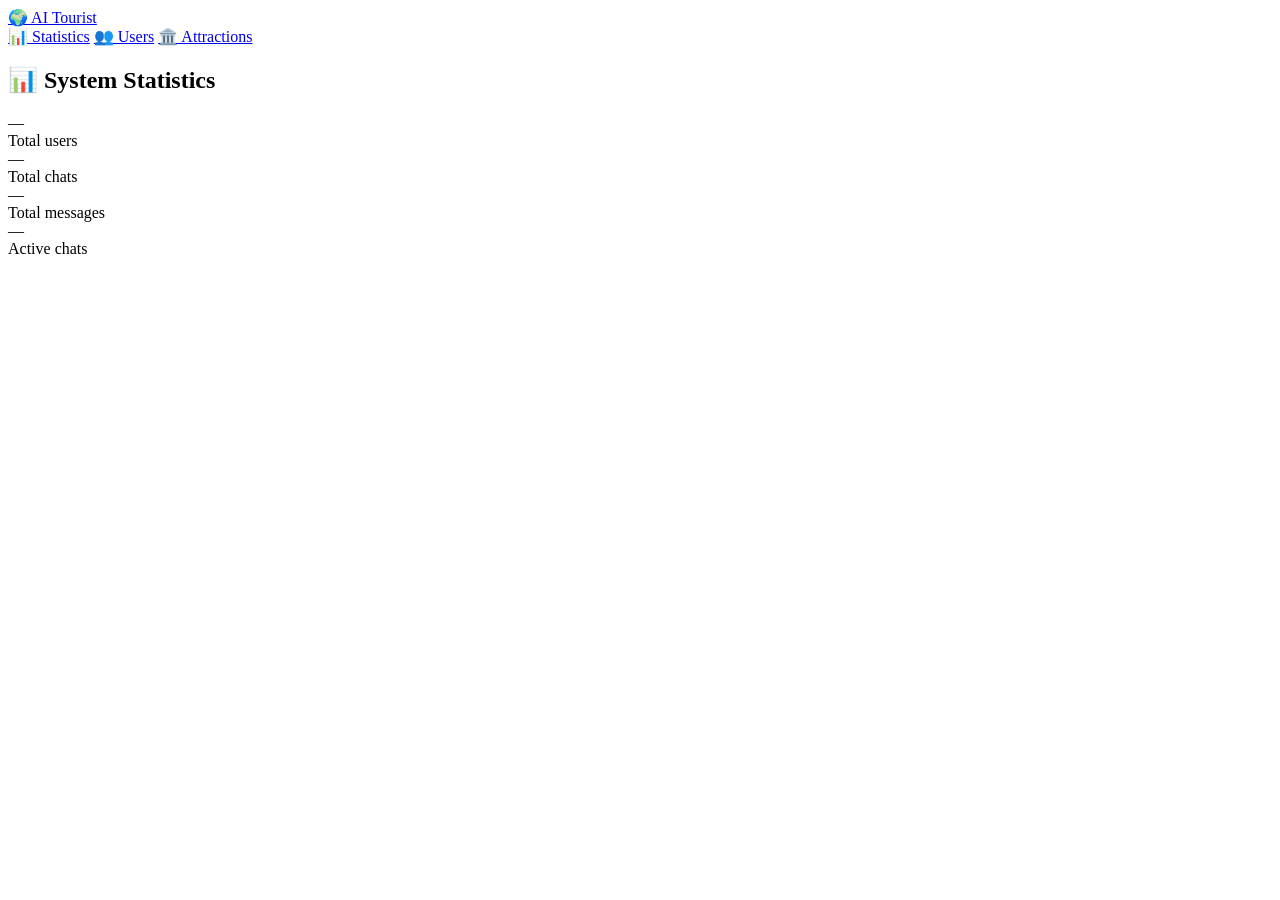
==== frontend/admin.html @ 30f40834 "first commit" ====
<!DOCTYPE html>
<html lang="en">
<head>
  <meta charset="UTF-8">
  <meta name="viewport" content="width=device-width, initial-scale=1.0">
  <title>Admin Panel — AI Tourist</title>
  <link rel="stylesheet" href="/static/css/style.css">
</head>
<body>
  <nav class="navbar">
    <a href="/" class="navbar-brand"><span>🌍</span> AI Tourist</a>
    <div class="navbar-links" id="nav-auth"></div>
  </nav>

  <div class="admin-layout">
    <!-- Sidebar -->
    <aside class="admin-sidebar">
      <a href="#section-stats" class="active" onclick="showSection('stats',this)">📊 Statistics</a>
      <a href="#section-users" onclick="showSection('users',this)">👥 Users</a>
      <a href="#section-objects" onclick="showSection('objects',this)">🏛️ Attractions</a>
    </aside>

    <!-- Main content -->
    <main class="admin-content">

      <!-- Stats section -->
      <div id="section-stats">
        <h2 class="section-title">📊 System Statistics</h2>
        <div class="stats-grid">
          <div class="stat-card">
            <div class="stat-value" id="stat-users">—</div>
            <div class="stat-label">Total users</div>
          </div>
          <div class="stat-card">
            <div class="stat-value" id="stat-chats">—</div>
            <div class="stat-label">Total chats</div>
          </div>
          <div class="stat-card">
            <div class="stat-value" id="stat-messages">—</div>
            <div class="stat-label">Total messages</div>
          </div>
          <div class="stat-card">
            <div class="stat-value" id="stat-active">—</div>
            <div class="stat-label">Active chats</div>
          </div>
        </div>
      </div>

      <!-- Users section -->
      <div id="section-users" style="display:none;">
        <h2 class="section-title">👥 Users</h2>
        <div style="overflow-x:auto;">
          <table class="data-table">
            <thead>
              <tr>
                <th>ID</th>
                <th>Email</th>
                <th>Language</th>
                <th>Registered</th>
                <th>Chats</th>
                <th>Role</th>
                <th>Actions</th>
              </tr>
            </thead>
            <tbody id="users-tbody">
              <tr><td colspan="7" style="text-align:center;color:var(--text-muted);padding:24px;">Loading...</td></tr>
            </tbody>
          </table>
        </div>
      </div>

      <!-- Attractions section -->
      <div id="section-objects" style="display:none;">
        <h2 class="section-title">🏛️ Attractions</h2>

        <!-- Add/Edit form -->
        <div class="object-form">
          <h3 id="form-title">Add New Attraction</h3>
          <form id="object-form">
            <div class="form-row">
              <div class="form-group">
                <label>Name</label>
                <input type="text" name="nosaukums" placeholder="e.g. Freedom Monument" required>
              </div>
              <div class="form-group">
                <label>Category</label>
                <select name="kategorija">
                  <option value="attraction">Attraction</option>
                  <option value="monument">Monument</option>
                  <option value="church">Church</option>
                  <option value="historic">Historic site</option>
                  <option value="castle">Castle</option>
                  <option value="museum">Museum</option>
                  <option value="street">Street</option>
                  <option value="market">Market</option>
                  <option value="theater">Theater</option>
                </select>
              </div>
            </div>
            <div class="form-group">
              <label>Description</label>
              <input type="text" name="iss_apraksts" placeholder="Short description of the attraction">
            </div>
            <div class="form-group">
              <label>Address / Location</label>
              <input type="text" name="lokacijas_vieta" placeholder="e.g. Brīvības bulvāris, Rīga">
            </div>
            <div class="form-row">
              <div class="form-group">
                <label>Latitude</label>
                <input type="text" name="latitude" placeholder="e.g. 56.9513">
              </div>
              <div class="form-group">
                <label>Longitude</label>
                <input type="text" name="longitude" placeholder="e.g. 24.1134">
              </div>
            </div>
            <div style="display:flex;gap:10px;">
              <button type="submit" class="btn btn-primary" id="submit-btn" style="width:auto;">Add Attraction</button>
              <button type="button" class="btn btn-ghost" onclick="cancelEdit()">Cancel</button>
            </div>
          </form>
        </div>

        <!-- Objects table -->
        <div style="overflow-x:auto;">
          <table class="data-table">
            <thead>
              <tr>
                <th>ID</th>
                <th>Name</th>
                <th>Description</th>
                <th>Address</th>
                <th>Coordinates</th>
                <th>Category</th>
                <th>Actions</th>
              </tr>
            </thead>
            <tbody id="objects-tbody">
              <tr><td colspan="7" style="text-align:center;color:var(--text-muted);padding:24px;">Loading...</td></tr>
            </tbody>
          </table>
        </div>
      </div>

    </main>
  </div>

  <script src="/static/js/i18n.js?v=2"></script>
  <script src="/static/js/api.js?v=2"></script>
  <script src="/static/js/admin.js?v=2"></script>
  <script>
    function showSection(name, el) {
      document.querySelectorAll('.admin-content > div').forEach(d => d.style.display = 'none');
      document.getElementById('section-' + name).style.display = 'block';
      document.querySelectorAll('.admin-sidebar a').forEach(a => a.classList.remove('active'));
      el.classList.add('active');
    }

    function cancelEdit() {
      const form = document.getElementById('object-form');
      form.reset();
      delete form.dataset.editId;
      document.getElementById('form-title').textContent = 'Add New Attraction';
      document.getElementById('submit-btn').textContent = 'Add Attraction';
    }

    document.addEventListener('DOMContentLoaded', initAdmin);
  </script>
</body>
</html>
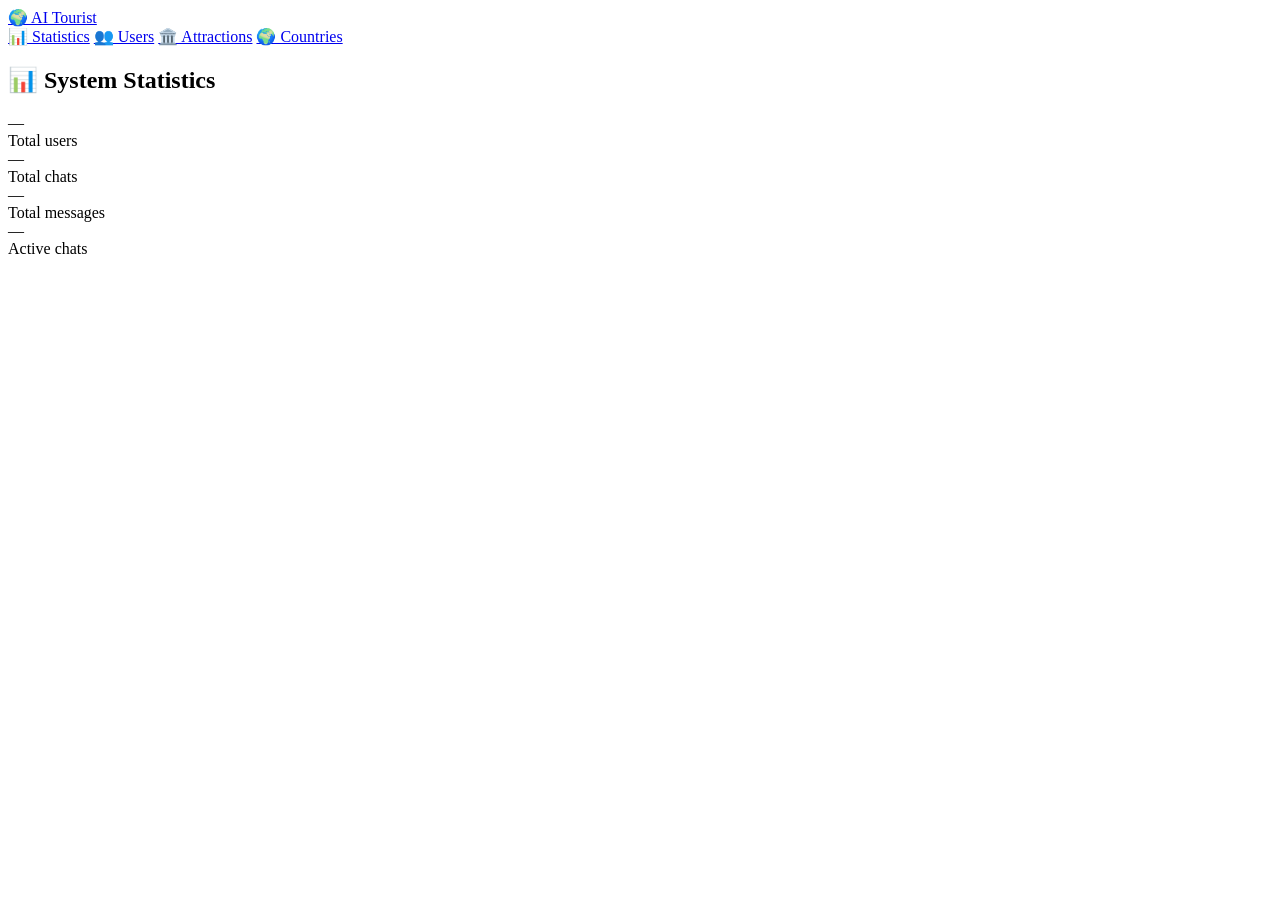
==== commit a18df05d: "Locatiom points. Admin country field" ====
--- a/frontend/admin.html
+++ b/frontend/admin.html
@@ -17,7 +17,8 @@
     <aside class="admin-sidebar">
       <a href="#section-stats" class="active" onclick="showSection('stats',this)">📊 Statistics</a>
       <a href="#section-users" onclick="showSection('users',this)">👥 Users</a>
-      <a href="#section-objects" onclick="showSection('objects',this)">🏛️ Attractions</a>
+      <a href="#section-objects"   onclick="showSection('objects',this)">🏛️ Attractions</a>
+      <a href="#section-countries" onclick="showSection('countries',this)">🌍 Countries</a>
     </aside>
 
     <!-- Main content -->
@@ -143,6 +144,66 @@
         </div>
       </div>
 
+      <!-- Countries section -->
+      <div id="section-countries" style="display:none;">
+        <h2 class="section-title">🌍 Countries</h2>
+
+        <!-- Add / edit form -->
+        <div class="object-form" id="country-form-wrap">
+          <h3 id="country-form-title">Add Country</h3>
+          <form id="country-form">
+            <div class="form-row">
+              <div class="form-group">
+                <label>Country name</label>
+                <input type="text" name="name" placeholder="e.g. Latvia" required>
+              </div>
+              <div class="form-group">
+                <label>ISO code <span style="font-size:11px;color:var(--text-muted);">(2 letters, e.g. lv)</span></label>
+                <input type="text" name="code" placeholder="lv" maxlength="10" required>
+              </div>
+            </div>
+
+            <div class="form-group">
+              <label>Prompt for AI</label>
+              <textarea name="prompt" rows="3"
+                style="width:100%;background:var(--bg-card);border:1px solid var(--border);border-radius:8px;color:var(--text);font-size:14px;padding:10px 14px;resize:vertical;outline:none;font-family:inherit;"
+                placeholder="Write a welcome description for tourists visiting Latvia. Mention the capital Riga, local culture, top attraction, and a useful tip."></textarea>
+            </div>
+
+            <div class="form-group">
+              <label>Description <span style="font-size:11px;color:var(--text-muted);">(shown to users — edit freely or generate with AI)</span></label>
+              <textarea name="description" id="country-desc-output" rows="5"
+                style="width:100%;background:var(--bg-card);border:1px solid var(--border);border-radius:8px;color:var(--text);font-size:14px;padding:10px 14px;resize:vertical;outline:none;font-family:inherit;line-height:1.6;"
+                placeholder="AI-generated description will appear here…"></textarea>
+            </div>
+
+            <div style="display:flex;gap:10px;align-items:center;flex-wrap:wrap;">
+              <button type="submit" class="btn btn-primary" id="country-submit-btn" style="width:auto;">Save</button>
+              <button type="button" class="btn btn-ghost" id="country-generate-btn" onclick="generateCountryDescription()">✨ Generate with AI</button>
+              <button type="button" class="btn btn-ghost" onclick="cancelCountryEdit()">Cancel</button>
+              <span id="country-gen-status" style="font-size:13px;color:var(--text-muted);"></span>
+            </div>
+          </form>
+        </div>
+
+        <!-- Countries table -->
+        <div style="overflow-x:auto;">
+          <table class="data-table">
+            <thead>
+              <tr>
+                <th>Code</th>
+                <th>Name</th>
+                <th>Description preview</th>
+                <th>Actions</th>
+              </tr>
+            </thead>
+            <tbody id="countries-tbody">
+              <tr><td colspan="4" style="text-align:center;color:var(--text-muted);padding:24px;">Loading…</td></tr>
+            </tbody>
+          </table>
+        </div>
+      </div>
+
     </main>
   </div>
 
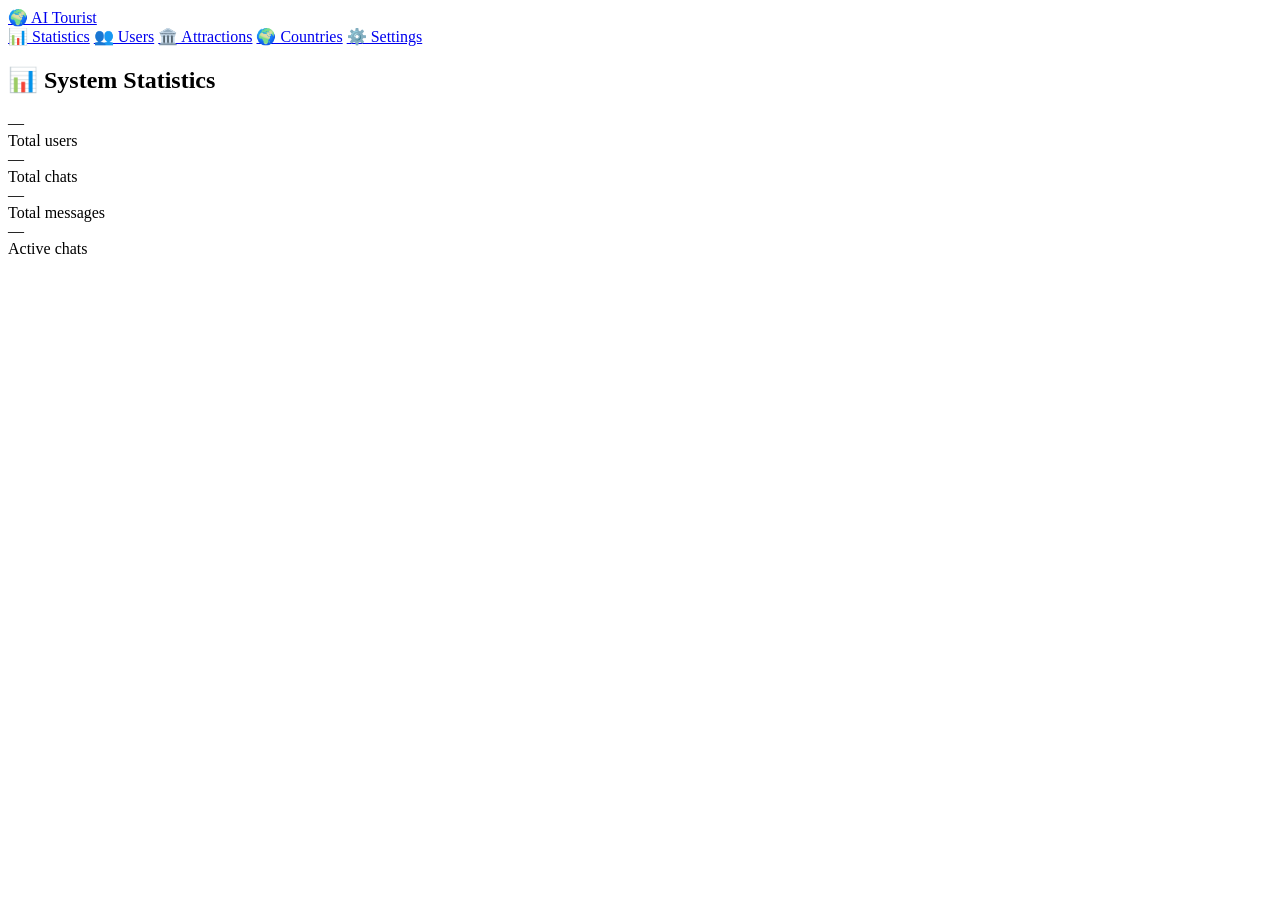
==== commit 745a71b8: "Fixing location issue" ====
--- a/frontend/admin.html
+++ b/frontend/admin.html
@@ -15,10 +15,11 @@
   <div class="admin-layout">
     <!-- Sidebar -->
     <aside class="admin-sidebar">
-      <a href="#section-stats" class="active" onclick="showSection('stats',this)">📊 Statistics</a>
-      <a href="#section-users" onclick="showSection('users',this)">👥 Users</a>
-      <a href="#section-objects"   onclick="showSection('objects',this)">🏛️ Attractions</a>
-      <a href="#section-countries" onclick="showSection('countries',this)">🌍 Countries</a>
+      <a href="#section-stats" class="active" onclick="showSection('stats',this)" data-i18n="admin_nav_stats">📊 Statistics</a>
+      <a href="#section-users" onclick="showSection('users',this)" data-i18n="admin_nav_users">👥 Users</a>
+      <a href="#section-objects"   onclick="showSection('objects',this)" data-i18n="admin_nav_objects">🏛️ Attractions</a>
+      <a href="#section-countries" onclick="showSection('countries',this)" data-i18n="admin_nav_countries">🌍 Countries</a>
+      <a href="#section-settings" onclick="showSection('settings',this)" data-i18n="admin_nav_settings">⚙️ Settings</a>
     </aside>
 
     <!-- Main content -->
@@ -26,45 +27,45 @@
 
       <!-- Stats section -->
       <div id="section-stats">
-        <h2 class="section-title">📊 System Statistics</h2>
+        <h2 class="section-title" data-i18n="admin_stats_title">📊 System Statistics</h2>
         <div class="stats-grid">
           <div class="stat-card">
             <div class="stat-value" id="stat-users">—</div>
-            <div class="stat-label">Total users</div>
+            <div class="stat-label" data-i18n="admin_stat_users">Total users</div>
           </div>
           <div class="stat-card">
             <div class="stat-value" id="stat-chats">—</div>
-            <div class="stat-label">Total chats</div>
+            <div class="stat-label" data-i18n="admin_stat_chats">Total chats</div>
           </div>
           <div class="stat-card">
             <div class="stat-value" id="stat-messages">—</div>
-            <div class="stat-label">Total messages</div>
+            <div class="stat-label" data-i18n="admin_stat_msgs">Total messages</div>
           </div>
           <div class="stat-card">
             <div class="stat-value" id="stat-active">—</div>
-            <div class="stat-label">Active chats</div>
+            <div class="stat-label" data-i18n="admin_stat_active">Active chats</div>
           </div>
         </div>
       </div>
 
       <!-- Users section -->
       <div id="section-users" style="display:none;">
-        <h2 class="section-title">👥 Users</h2>
+        <h2 class="section-title" data-i18n="admin_users_title">👥 Users</h2>
         <div style="overflow-x:auto;">
           <table class="data-table">
             <thead>
               <tr>
-                <th>ID</th>
-                <th>Email</th>
-                <th>Language</th>
-                <th>Registered</th>
-                <th>Chats</th>
-                <th>Role</th>
-                <th>Actions</th>
+                <th data-i18n="admin_th_id">ID</th>
+                <th data-i18n="admin_th_email">Email</th>
+                <th data-i18n="admin_th_lang">Language</th>
+                <th data-i18n="admin_th_registered">Registered</th>
+                <th data-i18n="admin_th_chats">Chats</th>
+                <th data-i18n="admin_th_role">Role</th>
+                <th data-i18n="admin_th_actions">Actions</th>
               </tr>
             </thead>
             <tbody id="users-tbody">
-              <tr><td colspan="7" style="text-align:center;color:var(--text-muted);padding:24px;">Loading...</td></tr>
+              <tr><td colspan="7" style="text-align:center;color:var(--text-muted);padding:24px;">Ielādē...</td></tr>
             </tbody>
           </table>
         </div>
@@ -72,53 +73,53 @@
 
       <!-- Attractions section -->
       <div id="section-objects" style="display:none;">
-        <h2 class="section-title">🏛️ Attractions</h2>
+        <h2 class="section-title" data-i18n="admin_objects_title">🏛️ Attractions</h2>
 
         <!-- Add/Edit form -->
         <div class="object-form">
-          <h3 id="form-title">Add New Attraction</h3>
+          <h3 id="form-title" data-i18n="admin_obj_add_title">Add new attraction</h3>
           <form id="object-form">
             <div class="form-row">
               <div class="form-group">
-                <label>Name</label>
-                <input type="text" name="nosaukums" placeholder="e.g. Freedom Monument" required>
-              </div>
-              <div class="form-group">
-                <label>Category</label>
+                <label data-i18n="admin_label_name">Name</label>
+                <input type="text" name="nosaukums" placeholder="piem. Brīvības piemineklis" required>
+              </div>
+              <div class="form-group">
+                <label data-i18n="admin_label_category">Category</label>
                 <select name="kategorija">
-                  <option value="attraction">Attraction</option>
-                  <option value="monument">Monument</option>
-                  <option value="church">Church</option>
-                  <option value="historic">Historic site</option>
-                  <option value="castle">Castle</option>
-                  <option value="museum">Museum</option>
-                  <option value="street">Street</option>
-                  <option value="market">Market</option>
-                  <option value="theater">Theater</option>
+                  <option value="attraction" data-i18n="admin_cat_attraction">Attraction</option>
+                  <option value="monument"   data-i18n="admin_cat_monument">Monument</option>
+                  <option value="church"     data-i18n="admin_cat_church">Church</option>
+                  <option value="historic"   data-i18n="admin_cat_historic">Historic site</option>
+                  <option value="castle"     data-i18n="admin_cat_castle">Castle</option>
+                  <option value="museum"     data-i18n="admin_cat_museum">Museum</option>
+                  <option value="street"     data-i18n="admin_cat_street">Street</option>
+                  <option value="market"     data-i18n="admin_cat_market">Market</option>
+                  <option value="theater"    data-i18n="admin_cat_theater">Theatre</option>
                 </select>
               </div>
             </div>
             <div class="form-group">
-              <label>Description</label>
-              <input type="text" name="iss_apraksts" placeholder="Short description of the attraction">
-            </div>
-            <div class="form-group">
-              <label>Address / Location</label>
-              <input type="text" name="lokacijas_vieta" placeholder="e.g. Brīvības bulvāris, Rīga">
+              <label data-i18n="admin_label_desc">Description</label>
+              <input type="text" name="iss_apraksts" placeholder="Īss apskates vietas apraksts">
+            </div>
+            <div class="form-group">
+              <label data-i18n="admin_label_address">Address / Location</label>
+              <input type="text" name="lokacijas_vieta" placeholder="piem. Brīvības bulvāris, Rīga">
             </div>
             <div class="form-row">
               <div class="form-group">
-                <label>Latitude</label>
-                <input type="text" name="latitude" placeholder="e.g. 56.9513">
-              </div>
-              <div class="form-group">
-                <label>Longitude</label>
-                <input type="text" name="longitude" placeholder="e.g. 24.1134">
+                <label data-i18n="admin_label_lat">Latitude</label>
+                <input type="text" name="latitude" placeholder="piem. 56.9513">
+              </div>
+              <div class="form-group">
+                <label data-i18n="admin_label_lng">Longitude</label>
+                <input type="text" name="longitude" placeholder="piem. 24.1134">
               </div>
             </div>
             <div style="display:flex;gap:10px;">
-              <button type="submit" class="btn btn-primary" id="submit-btn" style="width:auto;">Add Attraction</button>
-              <button type="button" class="btn btn-ghost" onclick="cancelEdit()">Cancel</button>
+              <button type="submit" class="btn btn-primary" id="submit-btn" style="width:auto;" data-i18n="admin_btn_add">Add</button>
+              <button type="button" class="btn btn-ghost" onclick="cancelEdit()" data-i18n="admin_btn_cancel">Cancel</button>
             </div>
           </form>
         </div>
@@ -128,17 +129,17 @@
           <table class="data-table">
             <thead>
               <tr>
-                <th>ID</th>
-                <th>Name</th>
-                <th>Description</th>
-                <th>Address</th>
-                <th>Coordinates</th>
-                <th>Category</th>
-                <th>Actions</th>
+                <th data-i18n="admin_th_id">ID</th>
+                <th data-i18n="admin_th_name">Name</th>
+                <th data-i18n="admin_th_desc">Description</th>
+                <th data-i18n="admin_th_address">Address</th>
+                <th data-i18n="admin_th_coords">Coordinates</th>
+                <th data-i18n="admin_label_category">Category</th>
+                <th data-i18n="admin_th_actions">Actions</th>
               </tr>
             </thead>
             <tbody id="objects-tbody">
-              <tr><td colspan="7" style="text-align:center;color:var(--text-muted);padding:24px;">Loading...</td></tr>
+              <tr><td colspan="7" style="text-align:center;color:var(--text-muted);padding:24px;">Ielādē...</td></tr>
             </tbody>
           </table>
         </div>
@@ -146,41 +147,41 @@
 
       <!-- Countries section -->
       <div id="section-countries" style="display:none;">
-        <h2 class="section-title">🌍 Countries</h2>
+        <h2 class="section-title" data-i18n="admin_countries_title">🌍 Countries</h2>
 
         <!-- Add / edit form -->
         <div class="object-form" id="country-form-wrap">
-          <h3 id="country-form-title">Add Country</h3>
+          <h3 id="country-form-title" data-i18n="admin_country_add_title">Add country</h3>
           <form id="country-form">
             <div class="form-row">
               <div class="form-group">
-                <label>Country name</label>
-                <input type="text" name="name" placeholder="e.g. Latvia" required>
-              </div>
-              <div class="form-group">
-                <label>ISO code <span style="font-size:11px;color:var(--text-muted);">(2 letters, e.g. lv)</span></label>
+                <label data-i18n="admin_label_country_name">Country name</label>
+                <input type="text" name="name" placeholder="piem. Latvija" required>
+              </div>
+              <div class="form-group">
+                <label data-i18n="admin_label_iso">ISO code <span style="font-size:11px;color:var(--text-muted);">(2 burti, piem. lv)</span></label>
                 <input type="text" name="code" placeholder="lv" maxlength="10" required>
               </div>
             </div>
 
             <div class="form-group">
-              <label>Prompt for AI</label>
+              <label data-i18n="admin_label_prompt">AI Prompt</label>
               <textarea name="prompt" rows="3"
                 style="width:100%;background:var(--bg-card);border:1px solid var(--border);border-radius:8px;color:var(--text);font-size:14px;padding:10px 14px;resize:vertical;outline:none;font-family:inherit;"
-                placeholder="Write a welcome description for tourists visiting Latvia. Mention the capital Riga, local culture, top attraction, and a useful tip."></textarea>
-            </div>
-
-            <div class="form-group">
-              <label>Description <span style="font-size:11px;color:var(--text-muted);">(shown to users — edit freely or generate with AI)</span></label>
+                placeholder="Uzraksti sagaidīšanas aprakstu tūristiem, kuri apmeklē Latviju. Piemin galvaspilsētu Rīgu, vietējo kultūru, galveno apskates vietu un noderīgu padomu."></textarea>
+            </div>
+
+            <div class="form-group">
+              <label data-i18n="admin_label_country_desc">Description <span style="font-size:11px;color:var(--text-muted);">(rādāms lietotājiem — rediģē brīvi vai ģenerē ar AI)</span></label>
               <textarea name="description" id="country-desc-output" rows="5"
                 style="width:100%;background:var(--bg-card);border:1px solid var(--border);border-radius:8px;color:var(--text);font-size:14px;padding:10px 14px;resize:vertical;outline:none;font-family:inherit;line-height:1.6;"
-                placeholder="AI-generated description will appear here…"></textarea>
+                placeholder="Šeit parādīsies AI ģenerētais apraksts…"></textarea>
             </div>
 
             <div style="display:flex;gap:10px;align-items:center;flex-wrap:wrap;">
-              <button type="submit" class="btn btn-primary" id="country-submit-btn" style="width:auto;">Save</button>
-              <button type="button" class="btn btn-ghost" id="country-generate-btn" onclick="generateCountryDescription()">✨ Generate with AI</button>
-              <button type="button" class="btn btn-ghost" onclick="cancelCountryEdit()">Cancel</button>
+              <button type="submit" class="btn btn-primary" id="country-submit-btn" style="width:auto;" data-i18n="admin_btn_save">Save</button>
+              <button type="button" class="btn btn-ghost" id="country-generate-btn" onclick="generateCountryDescription()" data-i18n="admin_btn_generate_ai">✨ Generate with AI</button>
+              <button type="button" class="btn btn-ghost" onclick="cancelCountryEdit()" data-i18n="admin_btn_cancel">Cancel</button>
               <span id="country-gen-status" style="font-size:13px;color:var(--text-muted);"></span>
             </div>
           </form>
@@ -191,17 +192,55 @@
           <table class="data-table">
             <thead>
               <tr>
-                <th>Code</th>
-                <th>Name</th>
-                <th>Description preview</th>
-                <th>Actions</th>
+                <th data-i18n="admin_th_code">Code</th>
+                <th data-i18n="admin_th_name">Name</th>
+                <th data-i18n="admin_th_preview">Description preview</th>
+                <th data-i18n="admin_th_actions">Actions</th>
               </tr>
             </thead>
             <tbody id="countries-tbody">
-              <tr><td colspan="4" style="text-align:center;color:var(--text-muted);padding:24px;">Loading…</td></tr>
+              <tr><td colspan="4" style="text-align:center;color:var(--text-muted);padding:24px;">Ielādē…</td></tr>
             </tbody>
           </table>
         </div>
+      </div>
+
+      <!-- Settings section -->
+      <div id="section-settings" style="display:none;">
+        <section class="admin-section" id="section-settings-inner">
+          <h2 data-i18n="admin_settings_title">⚙️ App Settings</h2>
+          <p style="color:var(--text-muted);font-size:14px;margin-bottom:20px;" data-i18n="admin_settings_desc">
+            Automatically applied when the user has no GPS location.
+          </p>
+          <div class="admin-form">
+            <div class="form-group">
+              <label data-i18n="admin_label_default_cat">Default POI category</label>
+              <select id="s-category" class="form-control">
+                <option value=""        data-i18n="admin_cat_all_filter">🗺️ All (no filter)</option>
+                <option value="sights"  data-i18n="admin_cat_sights_filter">🏛️ Sights</option>
+                <option value="food"    data-i18n="admin_cat_food_filter">🍽️ Food</option>
+                <option value="shopping" data-i18n="admin_cat_shopping_filter">🛍️ Shopping</option>
+                <option value="hotels"  data-i18n="admin_cat_hotels_filter">🏨 Hotels</option>
+              </select>
+            </div>
+            <div class="form-group">
+              <label data-i18n="admin_label_default_city">Default city</label>
+              <input id="s-city" type="text" class="form-control" placeholder="piem. Rīga, Latvija">
+            </div>
+            <div class="form-group" style="display:flex;gap:12px;">
+              <div style="flex:1">
+                <label data-i18n="admin_label_default_lat">Default latitude</label>
+                <input id="s-lat" type="number" step="0.0001" class="form-control" placeholder="56.9460">
+              </div>
+              <div style="flex:1">
+                <label data-i18n="admin_label_default_lng">Default longitude</label>
+                <input id="s-lng" type="number" step="0.0001" class="form-control" placeholder="24.1059">
+              </div>
+            </div>
+            <button class="btn btn-primary" onclick="saveSettings()" data-i18n="admin_btn_save_settings">💾 Save settings</button>
+            <span id="settings-status" style="margin-left:12px;font-size:13px;"></span>
+          </div>
+        </section>
       </div>
 
     </main>
@@ -222,8 +261,10 @@
       const form = document.getElementById('object-form');
       form.reset();
       delete form.dataset.editId;
-      document.getElementById('form-title').textContent = 'Add New Attraction';
-      document.getElementById('submit-btn').textContent = 'Add Attraction';
+      document.getElementById('form-title').dataset.i18n = 'admin_obj_add_title';
+      document.getElementById('form-title').textContent = t('admin_obj_add_title');
+      document.getElementById('submit-btn').dataset.i18n = 'admin_btn_add';
+      document.getElementById('submit-btn').textContent = t('admin_btn_add');
     }
 
     document.addEventListener('DOMContentLoaded', initAdmin);
